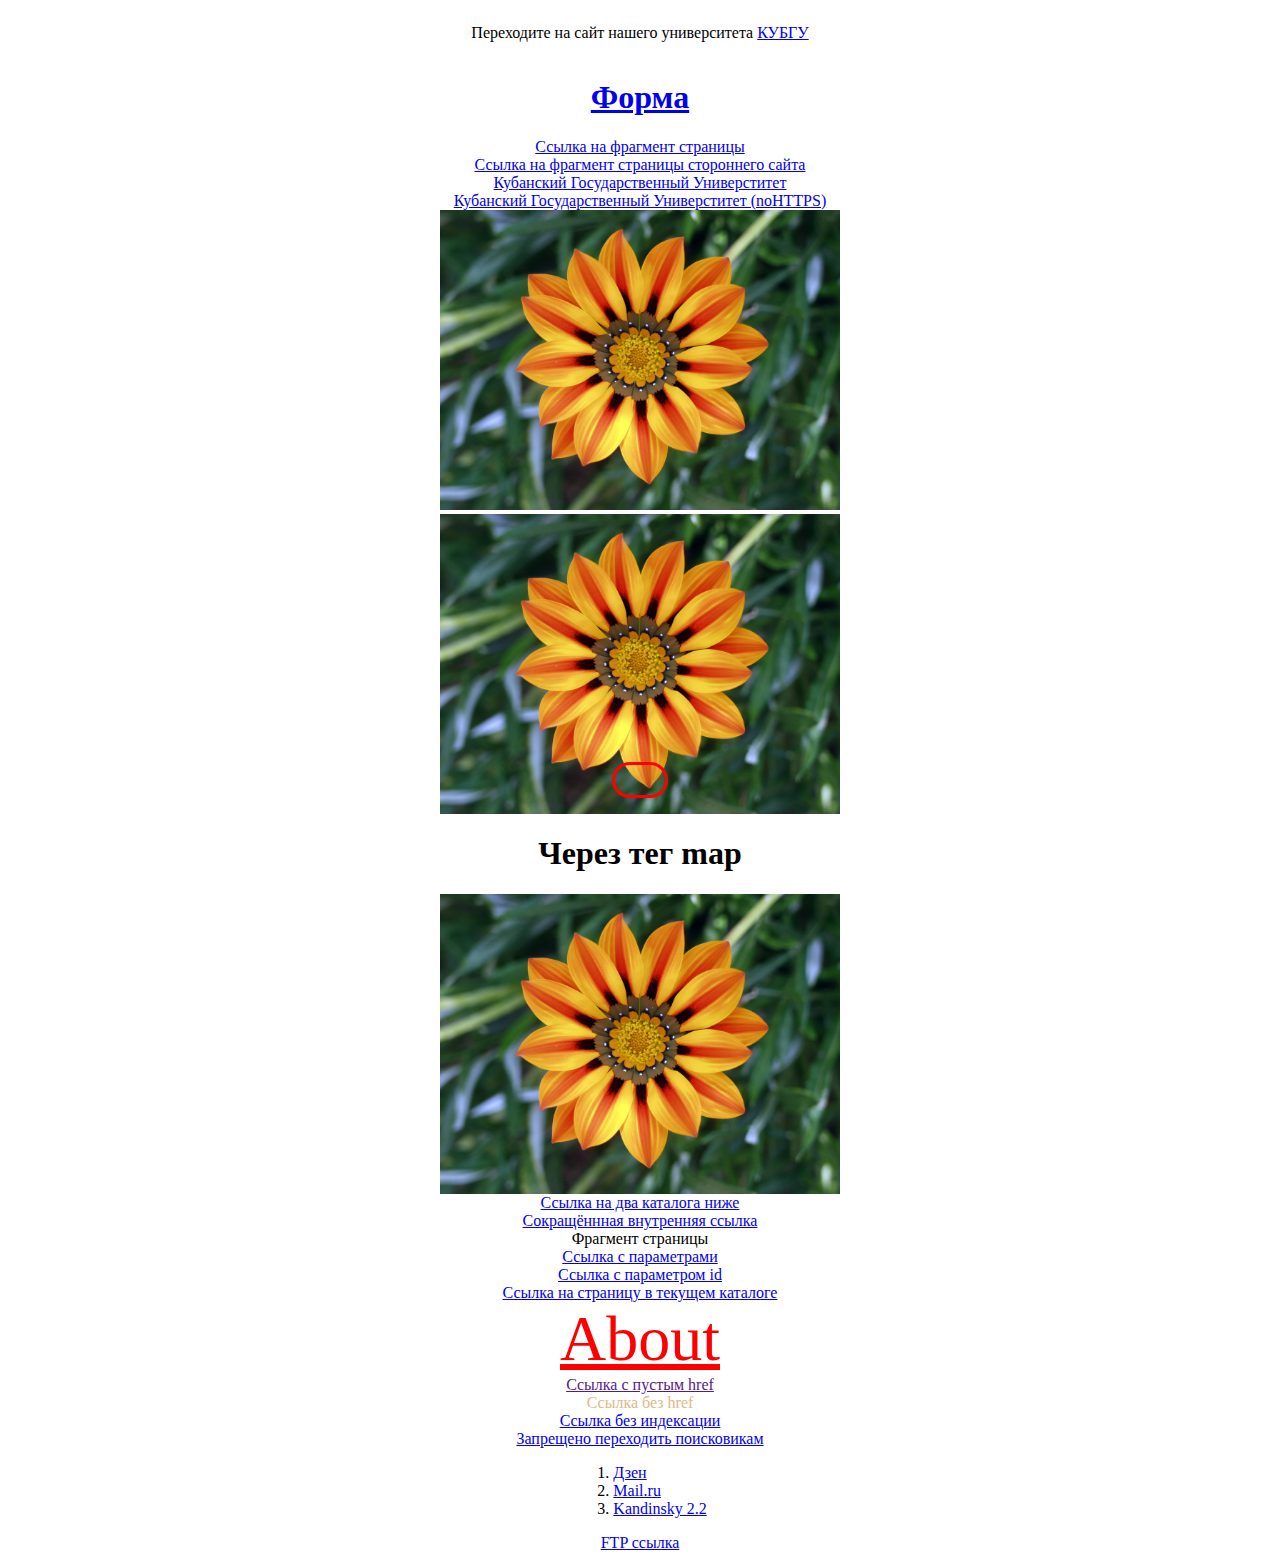
==== index.html @ ab21b36f "Hi" ====
<!DOCTYPE HTML>

<html lang="ru">
  <head>
    <title>Hello my dear friend</title>
  </head>
  <body>
    <main style="display: flex; flex-flow: column nowrap; justify-content: center; align-items: center;">
      <p>
        Переходите на сайт нашего университета <a href="https://www.kubsu.ru/index.php">КУБГУ</a>
      </p>
      <a href="./form/index.html">
        <h1>Форма</h1>
      </a>
      <a href="#span">Ссылка на фрагмент страницы</a>
      <a href="https://lavnik.net/kak-sozdat-ssylku-na-konkretnuyu-chast-stranitsy#sidebar">Ссылка на фрагмент страницы стороннего сайта</a>
      <a href="https://www.kubsu.ru/index.php">Кубанский Государственный Универститет</a>
      <a href="http://www.kubsu.ru/index.php">Кубанский Государственный Универститет (noHTTPS)</a>
      <a href="https://www.google.com">
        <img src="image.jpg" alt="" style="width: 400px;">
      </a>

      <img src="image.jpg" alt="" style="width: 400px;">
        <div style="border: solid red; border-radius: 100px; position: absolute; width: 50px; height: 30px;">
          <a href="https://www.kubsu.ru/index.php" style="display: block; width: 50px; height: 30px; border-radius: 100px;"></a>
        </div>
      </img>

      <h1>Через тег map</h1>
      <map name="link">
        <area 
        shape="rect" 
        coords="25,25,275,275" 
        href="https://www.kubsu.ru/index.php" 
        alt=""
        />
      </map>
      <img usemap="#link" style="width: 400px;" src="image.jpg" alt="">
      <a href="./about/second/index.html">Ссылка на два каталога ниже</a>
      <a href="./1/index.html">Сокращённная внутренняя ссылка</a>
      <span id="span">Фрагмент страницы</span>
      <a href="?id=1&flex=no&debug=off">Ссылка с параметрами</a>
      <a href="?id=2">Ссылка с параметром id</a>
      <a href="./page.html">Ссылка на страницу в текущем каталоге</a>
      <a href="./about/index.html" style="font-size: 4rem; color: red">About</a>
      <a href="">Ссылка с пустым href</a>
      <a style="color: burlywood;">Ссылка без href</a>
      <a href="https://www.vk.com" rel="nofollow"><!--noindex-->Ссылка без индексации<!--/noindex--></a>
      <a href="https://www.vk.com" rel="nofollow">Запрещено переходить поисковикам</a>

      <ol>
        <li>
          <a href="https://dzen.ru" title="wow1">Дзен</a>
        </li>
        <li>
          <a href="https://mail.ru" title="wow2">Mail.ru</a>
        </li>
        <li>
          <a href="https://www.sberbank.com/promo/kandinsky/" title="wow3">Kandinsky 2.2</a>
        </li>
      </ol>
      <a href="ftp://admin:admin@192.168.0.144:11111/somefile.txt">FTP ссылка</a>
    </main>
  </body>
</html>
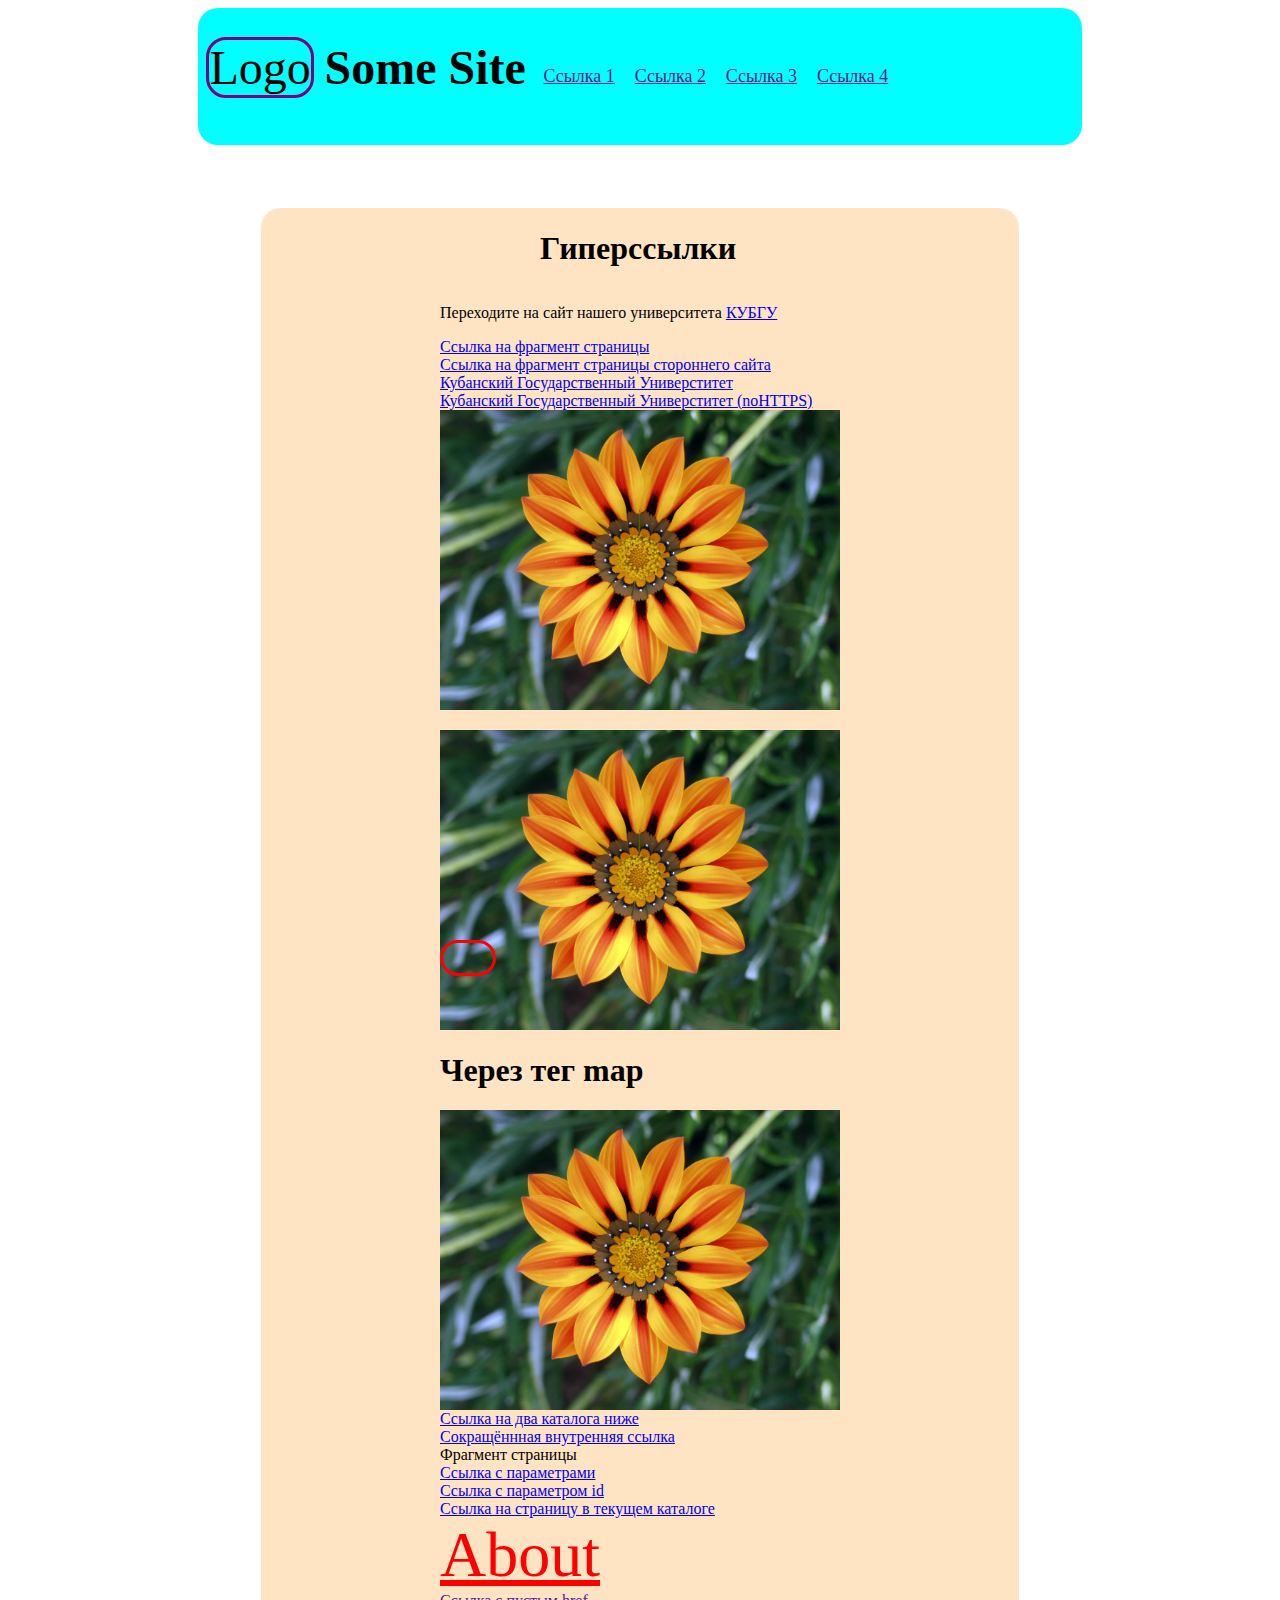
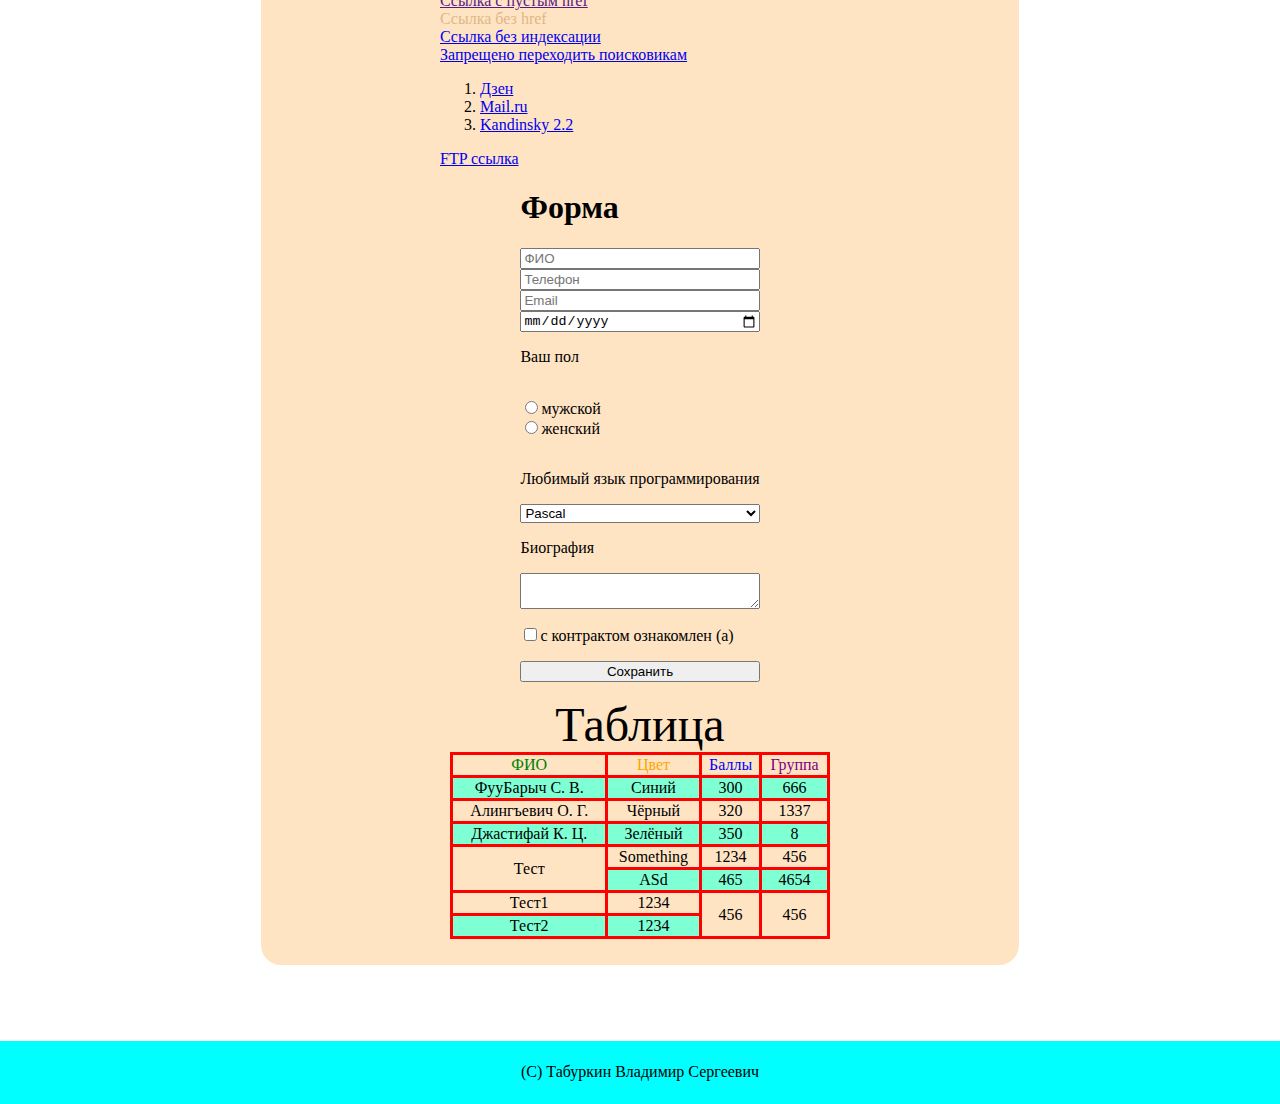
==== commit a2cc4168: "123" ====
--- a/index.html
+++ b/index.html
@@ -3,63 +3,183 @@
 <html lang="ru">
   <head>
     <title>Hello my dear friend</title>
+    
+    <link rel="stylesheet" href="style.css">
   </head>
   <body>
-    <main style="display: flex; flex-flow: column nowrap; justify-content: center; align-items: center;">
-      <p>
-        Переходите на сайт нашего университета <a href="https://www.kubsu.ru/index.php">КУБГУ</a>
-      </p>
-      <a href="./form/index.html">
-        <h1>Форма</h1>
-      </a>
-      <a href="#span">Ссылка на фрагмент страницы</a>
-      <a href="https://lavnik.net/kak-sozdat-ssylku-na-konkretnuyu-chast-stranitsy#sidebar">Ссылка на фрагмент страницы стороннего сайта</a>
-      <a href="https://www.kubsu.ru/index.php">Кубанский Государственный Универститет</a>
-      <a href="http://www.kubsu.ru/index.php">Кубанский Государственный Универститет (noHTTPS)</a>
-      <a href="https://www.google.com">
-        <img src="image.jpg" alt="" style="width: 400px;">
-      </a>
+    <header class="header">
+      <div class="logo">
+        <span>Logo</span>
+        <h1>Some Site</h1>
+      </div>
+      <nav class="navbar">
+        <ul class="links">
+          <li><a href="">Ссылка 1</a></li>
+          <li><a href="">Ссылка 2</a></li>
+          <li><a href="">Ссылка 3</a></li>
+          <li><a href="">Ссылка 4</a></li>
+        </ul>
+      </nav>
 
-      <img src="image.jpg" alt="" style="width: 400px;">
-        <div style="border: solid red; border-radius: 100px; position: absolute; width: 50px; height: 30px;">
-          <a href="https://www.kubsu.ru/index.php" style="display: block; width: 50px; height: 30px; border-radius: 100px;"></a>
-        </div>
-      </img>
+    </header>
+    
+    <div class="content_wrapper">
+      <table class="table">
+        <caption style="font-size: 3rem;">Таблица</caption>
+        <tbody>
+          <tr>
+            <td id="a" colspan="2">ФИО</td>
+            <td id="b">Цвет</td>
+            <td id="c">Баллы</td>
+            <td id="d">Группа</td>
+          </tr>
+          <tr>
+            <td colspan="2">ФууБарыч С. В.</td>
+            <td>Синий</td>
+            <td>300</td>
+            <td>666</td>
+          </tr>
+          <tr>
+            <td colspan="2">Алингъевич О. Г.</td>
+            <td>Чёрный</td>
+            <td>320</td>
+            <td>1337</td>
+          </tr>
+          <tr>
+            <td colspan="2">Джастифай К. Ц.</td>
+            <td>Зелёный</td>
+            <td>350</td>
+            <td>8</td>
+          </tr>
+          <tr>
+            <td rowspan="2" colspan="2" scope="rowgroup">Тест</td>
+            <td>Something</td>
+            <td>1234</td>
+            <td>456</td>
+          </tr>
+          <tr>
+            <td>ASd</td>
+            <td>465</td>
+            <td>4654</td>
+          </tr>
+          <tr>
+            <td colspan="2">Тест1</td>
+            <td>1234</td>
+            <td rowspan="2">456</td>
+            <td rowspan="2">456</td>
+          </tr>
+          <tr>
+            <td colspan="2">Тест2</td>
+            <td>1234</td>
+          </tr>
+          
+        </tbody>
+      </table>
+      <div>
+        <main class="hyper">
+          <h1 style="margin-left: 25%;">Гиперссылки</h1>
+          <p>
+            Переходите на сайт нашего университета <a href="https://www.kubsu.ru/index.php">КУБГУ</a>
+          </p>
+          <a href="#span">Ссылка на фрагмент страницы</a>
+          <a href="https://lavnik.net/kak-sozdat-ssylku-na-konkretnuyu-chast-stranitsy#sidebar">Ссылка на фрагмент страницы стороннего сайта</a>
+          <a href="https://www.kubsu.ru/index.php">Кубанский Государственный Универститет</a>
+          <a href="http://www.kubsu.ru/index.php">Кубанский Государственный Универститет (noHTTPS)</a>
+          <a href="https://www.google.com">
+            <img src="image.jpg" alt="" style="width: 400px;">
+          </a>
+          
+          <img src="image.jpg" alt="" style="width: 400px; margin-top: 4%;">
+            <div style="border: solid red; border-radius: 100px; position: absolute; width: 50px; height: 30px; margin-bottom: 60px;">
+              <a href="https://www.kubsu.ru/index.php" style="display: block; width: 50px; height: 30px; border-radius: 100px;"></a>
+            </div>
+          
+          <h1>Через тег map</h1>
+          <map name="link">
+            <area 
+            shape="rect" 
+            coords="25,25,200,200" 
+            href="https://www.kubsu.ru/index.php" 
+            alt=""
+            >
+            <area
+            shape="circle" 
+            coords="350,200,100" 
+            href="https://www.github.com" 
+            alt=""
+            />
+          </map>
+          <img usemap="#link" style="width: 400px;" src="image.jpg" alt="">
+          <a href="../about/second/index.html">Ссылка на два каталога ниже</a>
+          <a href="../1/index.html">Сокращённная внутренняя ссылка</a>
+          <span id="span">Фрагмент страницы</span>
+          <a href="?id=1&flex=no&debug=off">Ссылка с параметрами</a>
+          <a href="?id=2">Ссылка с параметром id</a>
+          <a href="./page.html">Ссылка на страницу в текущем каталоге</a>
+          <a href="../about/index.html" style="font-size: 4rem; color: red">About</a>
+          <a href="">Ссылка с пустым href</a>
+          <a style="color: burlywood;">Ссылка без href</a>
+          <a href="https://www.vk.com" rel="nofollow"><!--noindex-->Ссылка без индексации<!--/noindex--></a>
+          <a href="https://www.vk.com" rel="nofollow">Запрещено переходить поисковикам</a>
+          
+          <ol>
+            <li>
+              <a href="https://dzen.ru" title="wow1">Дзен</a>
+            </li>
+            <li>
+              <a href="https://mail.ru" title="wow2">Mail.ru</a>
+            </li>
+            <li>
+              <a href="https://www.sberbank.com/promo/kandinsky/" title="wow3">Kandinsky 2.2</a>
+            </li>
+          </ol>
+          <a href="ftp://admin:admin@192.168.0.144:11111/somefile.txt">FTP ссылка</a>
+          </main>
+      </div>
+        <form id="form" class="form">
+          <h1>Форма</h1>
+          <input required type="text" name="name" placeholder="ФИО"></input>
+          <input required type="number" name="telephone" placeholder="Телефон"></input>
+          <input required type="email" name="email" placeholder="Email"></input>
+          <input required type="date" name="date" placeholder="Дата Рождения"></input>
+          <p>Ваш пол</p>
+          <p>
+            <input required type="radio" name="answer" value="a1">мужской<Br>
+            <input required type="radio" name="answer" value="a2">женский<Br>
+          </p>
+          <p>Любимый язык программирования</p>
+          <select name="programming_lang">
+            <option value="value1">Pascal</option>
+            <option value="value2">C</option>
+            <option value="value3">C++</option>
+            <option value="value4">JavaScript</option>
+            <option value="value5">PHP</option>
+            <option value="value6">Python</option>
+            <option value="value7">Java</option>
+            <option value="value8">Haskel</option>
+            <option value="value9">Clojure</option>
+            <option value="value10">Prolog</option>
+            <option value="value11">Scala</option>  
+          </select>
+          <p>Биография</p>
+          
+          <textarea name="biography">
+            
+          </textarea>
+  
+          <p>
+            <input required type="checkbox" name="agreement">с контрактом ознакомлен (а)<Br>
+          </p>
+  
+          <button name="submit">Сохранить</button>
+        </form>
+        
+    </div>
 
-      <h1>Через тег map</h1>
-      <map name="link">
-        <area 
-        shape="rect" 
-        coords="25,25,275,275" 
-        href="https://www.kubsu.ru/index.php" 
-        alt=""
-        />
-      </map>
-      <img usemap="#link" style="width: 400px;" src="image.jpg" alt="">
-      <a href="./about/second/index.html">Ссылка на два каталога ниже</a>
-      <a href="./1/index.html">Сокращённная внутренняя ссылка</a>
-      <span id="span">Фрагмент страницы</span>
-      <a href="?id=1&flex=no&debug=off">Ссылка с параметрами</a>
-      <a href="?id=2">Ссылка с параметром id</a>
-      <a href="./page.html">Ссылка на страницу в текущем каталоге</a>
-      <a href="./about/index.html" style="font-size: 4rem; color: red">About</a>
-      <a href="">Ссылка с пустым href</a>
-      <a style="color: burlywood;">Ссылка без href</a>
-      <a href="https://www.vk.com" rel="nofollow"><!--noindex-->Ссылка без индексации<!--/noindex--></a>
-      <a href="https://www.vk.com" rel="nofollow">Запрещено переходить поисковикам</a>
-
-      <ol>
-        <li>
-          <a href="https://dzen.ru" title="wow1">Дзен</a>
-        </li>
-        <li>
-          <a href="https://mail.ru" title="wow2">Mail.ru</a>
-        </li>
-        <li>
-          <a href="https://www.sberbank.com/promo/kandinsky/" title="wow3">Kandinsky 2.2</a>
-        </li>
-      </ol>
-      <a href="ftp://admin:admin@192.168.0.144:11111/somefile.txt">FTP ссылка</a>
-    </main>
+    <footer class="footer">
+      <span>
+        (С) Табуркин Владимир Сергеевич
+      </span>
+    </footer>
   </body>
 </html>
--- a/style.css
+++ b/style.css
@@ -0,0 +1,174 @@
+.header {
+  background-color: aqua;
+  border-radius: 20px;
+  margin: 0 0 0 0;
+  display: flex;
+  flex-flow: column nowrap;
+  
+}
+
+.header .logo {
+  display: flex;
+  flex-flow: row nowrap;
+  align-items: center;
+  flex: 1;
+  order: 1;
+}
+
+.logo {
+  margin-top: 2%;
+  margin-bottom: 2%;
+}
+
+.logo span {
+  border-radius: 20px;
+  border: solid purple;
+  font-size: 5rem;
+  margin-right: 4%;
+}
+
+.logo h1 {
+  min-width: 10%;
+  font-size: 4rem;
+}
+
+.header .navbar {
+  flex: 2;
+  order: 2;
+  background-color: cadetblue;
+  width: 100%;
+  border-radius: 20px;
+}
+
+.links li {
+  text-decoration: none;
+  list-style-type: none;
+  font-size: 2rem;
+}
+
+.content_wrapper {
+  display: flex;
+  flex-flow: column nowrap;
+  justify-content: center;
+  align-items: center;
+  border-radius: 20px;
+  background-color: bisque;
+  margin-top: 13%;
+  margin-bottom: 5%;
+  padding-bottom: 2%;
+}
+
+table tr:nth-child(even) {
+background-color: aquamarine;
+}
+
+td {
+  border: solid red;
+  text-align: center;
+}
+
+#a {
+  color: green;
+}
+
+#b {
+  color: orange;
+}
+
+#c {
+  color: blue;
+}
+
+#d {
+  color: purple;
+}
+
+.footer {
+  position: absolute;
+  left: 0;
+  bottom: 1;
+  background-color: aqua;
+  display: flex;
+  flex-flow: row nowrap;
+  align-items: center;
+  text-align: center;
+  justify-content: center;
+  min-height: 7vh;
+  margin-top: 1%;
+  width: 100%;
+}
+
+.table {
+  border: solid red;
+  width: 50%;
+  border-collapse: collapse;
+}
+.hyper {
+  display: flex; flex-flow: column nowrap; justify-content: center; order: 2;
+}
+
+.form {
+  display: flex; flex-flow: column nowrap; order: 3;
+}
+
+@media screen and (min-width: 1080px) {
+  .header {
+    flex-flow: row nowrap;
+    margin-left: 15%;
+    margin-right: 15%;
+    align-items: center;
+  }
+
+  .links {
+    display: flex;
+    flex-flow: row nowrap;
+  }
+
+  .form {
+    order: 1;
+  }
+
+  .hyper {
+    order: 2;
+  }
+
+  .table {
+    order: 3;
+    margin-top: 2%;
+  }
+
+  .header .navbar {
+    flex: 2;
+    order: 2;
+    background-color: transparent;
+    padding-left: 1%;
+    padding-right: 7%;
+    border-radius: 20px;
+    position: relative;
+  }
+
+  .content_wrapper {
+    margin-top: 5%;
+    margin-left: 20%;
+    margin-right: 20%;
+  }
+
+  .logo {
+    margin-top: 0;
+    margin-left: 1%;
+  }
+
+  .logo span {
+    font-size: 3rem;
+  }
+
+  .logo h1 {
+    font-size: 3rem;
+    min-width: fit-content;
+  }
+
+  .links li {
+    margin-left: 4%;
+    font-size: 18px;
+  }
+}
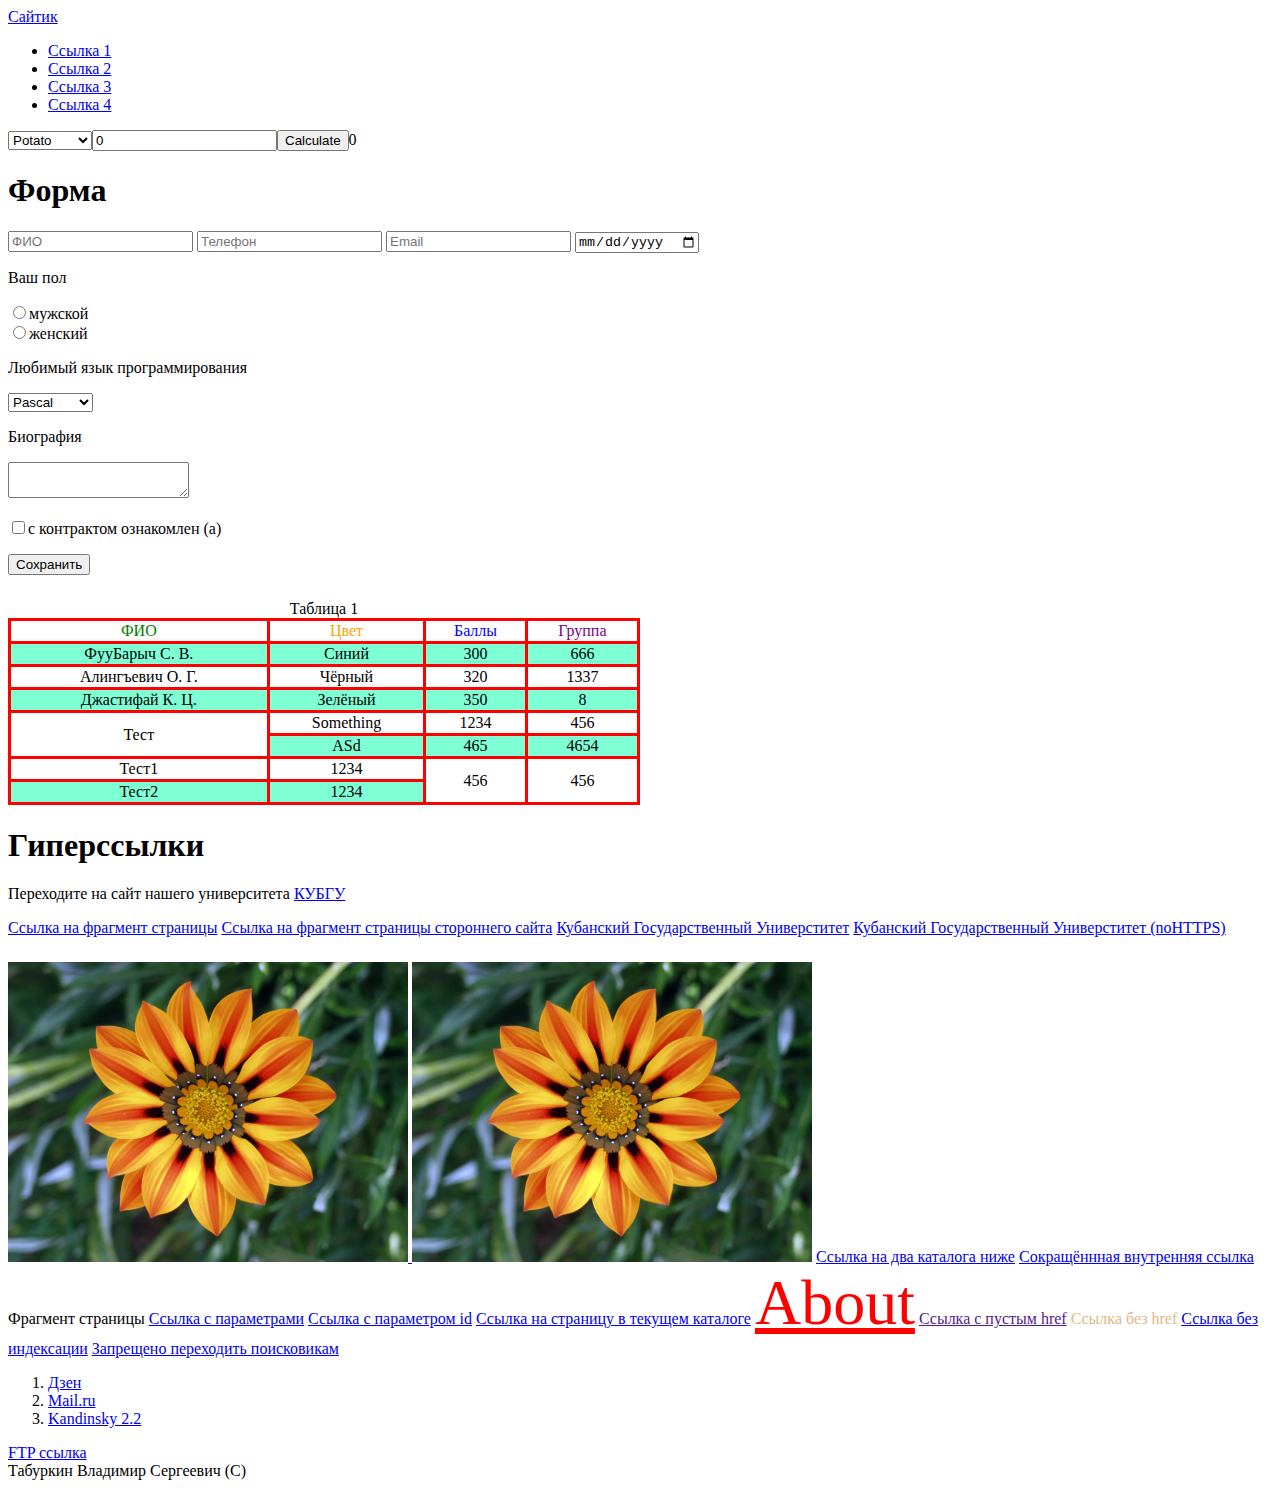
==== commit 370fd2af: "Update js" ====
--- a/index.html
+++ b/index.html
@@ -1,31 +1,74 @@
-<!DOCTYPE HTML>
-
-<html lang="ru">
+<!doctype html>
+<html lang="en">
   <head>
-    <title>Hello my dear friend</title>
-    
-    <link rel="stylesheet" href="style.css">
+    <meta charset="utf-8">
+    <title>Bootstrap demo</title>
+    <meta name="viewport" content="width=device-width, initial-scale=1" />
+    <link href="https://cdn.jsdelivr.net/npm/bootstrap@5.3.2/dist/css/bootstrap.min.css" rel="stylesheet" integrity="sha384-T3c6CoIi6uLrA9TneNEoa7RxnatzjcDSCmG1MXxSR1GAsXEV/Dwwykc2MPK8M2HN" crossorigin="anonymous">
+    <link href="./style.css" rel="stylesheet" type="text/css" />
   </head>
   <body>
-    <header class="header">
-      <div class="logo">
-        <span>Logo</span>
-        <h1>Some Site</h1>
-      </div>
-      <nav class="navbar">
-        <ul class="links">
-          <li><a href="">Ссылка 1</a></li>
-          <li><a href="">Ссылка 2</a></li>
-          <li><a href="">Ссылка 3</a></li>
-          <li><a href="">Ссылка 4</a></li>
+    <div class="container">
+      <header class="d-flex flex-wrap justify-content-center py-3 mb-4 border-bottom" id="header">
+        <a href="/" class="d-flex align-items-center mb-3 mb-md-0 me-md-auto link-body-emphasis text-decoration-none">
+          <span class="fs-4">Сайтик</span>
+        </a>
+        <ul class="nav nav-pills" id="nav">
+          <li class="nav-item"><a href="/" class="nav-link" aria-current="page">Ссылка 1</a></li>
+          <li class="nav-item"><a href="/" class="nav-link">Ссылка 2</a></li>
+          <li class="nav-item"><a href="/" class="nav-link">Ссылка 3</a></li>
+          <li class="nav-item"><a href="/" class="nav-link">Ссылка 4</a></li>
         </ul>
-      </nav>
+      </header>
+    </div>
 
-    </header>
-    
-    <div class="content_wrapper">
-      <table class="table">
-        <caption style="font-size: 3rem;">Таблица</caption>
+    <div id="calculator" class="container d-flex text-center mx-auto flex-row gap-3 justify-content-center mb-3"
+         style="width: 40%;"
+    >
+      
+    </div>
+
+    <div id="content" class="d-grid gap-5 text-center bg-info rounded-5 mx-auto">
+      <form class="p-5 d-grid" id="form">
+        <h1>Форма</h1>
+        <input class="form-control ml-2 mr-2" required type="text" name="name" placeholder="ФИО"></input>
+        <input class="form-control" required type="number" name="telephone" placeholder="Телефон"></input>
+        <input class="form-control" required type="email" name="email" placeholder="Email"></input>
+        <input class="form-control" required type="date" name="date" placeholder="Дата Рождения"></input>
+        <p>Ваш пол</p>
+        <p>
+          <input required type="radio" name="answer" value="a1">мужской<Br>
+          <input required type="radio" name="answer" value="a2">женский<Br>
+        </p>
+        <p>Любимый язык программирования</p>
+        <select name="programming_lang">
+          <option value="value1">Pascal</option>
+          <option value="value2">C</option>
+          <option value="value3">C++</option>
+          <option value="value4">JavaScript</option>
+          <option value="value5">PHP</option>
+          <option value="value6">Python</option>
+          <option value="value7">Java</option>
+          <option value="value8">Haskel</option>
+          <option value="value9">Clojure</option>
+          <option value="value10">Prolog</option>
+          <option value="value11">Scala</option>  
+        </select>
+        <p>Биография</p>
+        
+        <textarea name="biography">
+          
+        </textarea>
+
+        <p>
+          <input required type="checkbox" name="agreement">с контрактом ознакомлен (а)<Br>
+        </p>
+
+        <button class="btn btn-primary" name="submit">Сохранить</button>
+      </form>
+
+      <table class="table table-dark table-bordered" id="table">
+        <caption>Таблица 1</caption>
         <tbody>
           <tr>
             <td id="a" colspan="2">ФИО</td>
@@ -75,111 +118,72 @@
           
         </tbody>
       </table>
-      <div>
-        <main class="hyper">
-          <h1 style="margin-left: 25%;">Гиперссылки</h1>
-          <p>
-            Переходите на сайт нашего университета <a href="https://www.kubsu.ru/index.php">КУБГУ</a>
-          </p>
-          <a href="#span">Ссылка на фрагмент страницы</a>
-          <a href="https://lavnik.net/kak-sozdat-ssylku-na-konkretnuyu-chast-stranitsy#sidebar">Ссылка на фрагмент страницы стороннего сайта</a>
-          <a href="https://www.kubsu.ru/index.php">Кубанский Государственный Универститет</a>
-          <a href="http://www.kubsu.ru/index.php">Кубанский Государственный Универститет (noHTTPS)</a>
-          <a href="https://www.google.com">
-            <img src="image.jpg" alt="" style="width: 400px;">
-          </a>
-          
-          <img src="image.jpg" alt="" style="width: 400px; margin-top: 4%;">
-            <div style="border: solid red; border-radius: 100px; position: absolute; width: 50px; height: 30px; margin-bottom: 60px;">
-              <a href="https://www.kubsu.ru/index.php" style="display: block; width: 50px; height: 30px; border-radius: 100px;"></a>
-            </div>
-          
-          <h1>Через тег map</h1>
-          <map name="link">
-            <area 
-            shape="rect" 
-            coords="25,25,200,200" 
-            href="https://www.kubsu.ru/index.php" 
-            alt=""
-            >
-            <area
-            shape="circle" 
-            coords="350,200,100" 
-            href="https://www.github.com" 
-            alt=""
-            />
-          </map>
-          <img usemap="#link" style="width: 400px;" src="image.jpg" alt="">
-          <a href="../about/second/index.html">Ссылка на два каталога ниже</a>
-          <a href="../1/index.html">Сокращённная внутренняя ссылка</a>
-          <span id="span">Фрагмент страницы</span>
-          <a href="?id=1&flex=no&debug=off">Ссылка с параметрами</a>
-          <a href="?id=2">Ссылка с параметром id</a>
-          <a href="./page.html">Ссылка на страницу в текущем каталоге</a>
-          <a href="../about/index.html" style="font-size: 4rem; color: red">About</a>
-          <a href="">Ссылка с пустым href</a>
-          <a style="color: burlywood;">Ссылка без href</a>
-          <a href="https://www.vk.com" rel="nofollow"><!--noindex-->Ссылка без индексации<!--/noindex--></a>
-          <a href="https://www.vk.com" rel="nofollow">Запрещено переходить поисковикам</a>
-          
-          <ol>
-            <li>
-              <a href="https://dzen.ru" title="wow1">Дзен</a>
-            </li>
-            <li>
-              <a href="https://mail.ru" title="wow2">Mail.ru</a>
-            </li>
-            <li>
-              <a href="https://www.sberbank.com/promo/kandinsky/" title="wow3">Kandinsky 2.2</a>
-            </li>
-          </ol>
-          <a href="ftp://admin:admin@192.168.0.144:11111/somefile.txt">FTP ссылка</a>
-          </main>
-      </div>
-        <form id="form" class="form">
-          <h1>Форма</h1>
-          <input required type="text" name="name" placeholder="ФИО"></input>
-          <input required type="number" name="telephone" placeholder="Телефон"></input>
-          <input required type="email" name="email" placeholder="Email"></input>
-          <input required type="date" name="date" placeholder="Дата Рождения"></input>
-          <p>Ваш пол</p>
-          <p>
-            <input required type="radio" name="answer" value="a1">мужской<Br>
-            <input required type="radio" name="answer" value="a2">женский<Br>
-          </p>
-          <p>Любимый язык программирования</p>
-          <select name="programming_lang">
-            <option value="value1">Pascal</option>
-            <option value="value2">C</option>
-            <option value="value3">C++</option>
-            <option value="value4">JavaScript</option>
-            <option value="value5">PHP</option>
-            <option value="value6">Python</option>
-            <option value="value7">Java</option>
-            <option value="value8">Haskel</option>
-            <option value="value9">Clojure</option>
-            <option value="value10">Prolog</option>
-            <option value="value11">Scala</option>  
-          </select>
-          <p>Биография</p>
-          
-          <textarea name="biography">
-            
-          </textarea>
-  
-          <p>
-            <input required type="checkbox" name="agreement">с контрактом ознакомлен (а)<Br>
-          </p>
-  
-          <button name="submit">Сохранить</button>
-        </form>
+
+      <main id="links" class="d-grid justify-content-md-center justify-content-sm-center justify-content-lg-center">
+        <h1>Гиперссылки</h1>
+        <p>
+          Переходите на сайт нашего университета <a href="https://www.kubsu.ru/index.php">КУБГУ</a>
+        </p>
+        <a href="#span">Ссылка на фрагмент страницы</a>
+        <a href="https://lavnik.net/kak-sozdat-ssylku-na-konkretnuyu-chast-stranitsy#sidebar">Ссылка на фрагмент страницы стороннего сайта</a>
+        <a href="https://www.kubsu.ru/index.php">Кубанский Государственный Универститет</a>
+        <a href="http://www.kubsu.ru/index.php">Кубанский Государственный Универститет (noHTTPS)</a>
+        <a href="https://www.google.com">
+          <img src="image.jpg" alt="" style="width: 400px;">
+        </a>
         
+        <map name="link">
+          <area 
+          shape="rect" 
+          coords="25,25,200,200" 
+          href="https://www.kubsu.ru/index.php" 
+          alt=""
+          >
+          <area
+          shape="circle" 
+          coords="350,200,100" 
+          href="https://www.github.com" 
+          alt=""
+          />
+        </map>
+        <img usemap="#link" style="width: 400px; margin-top: 2%;" src="image.jpg" alt="">
+        <a href="../about/second/index.html">Ссылка на два каталога ниже</a>
+        <a href="../1/index.html">Сокращённная внутренняя ссылка</a>
+        <span id="span">Фрагмент страницы</span>
+        <a href="?id=1&flex=no&debug=off">Ссылка с параметрами</a>
+        <a href="?id=2">Ссылка с параметром id</a>
+        <a href="./page.html">Ссылка на страницу в текущем каталоге</a>
+        <a href="../about/index.html" style="font-size: 4rem; color: red">About</a>
+        <a href="">Ссылка с пустым href</a>
+        <a style="color: burlywood;">Ссылка без href</a>
+        <a href="https://www.vk.com" rel="nofollow"><!--noindex-->Ссылка без индексации<!--/noindex--></a>
+        <a href="https://www.vk.com" rel="nofollow">Запрещено переходить поисковикам</a>
+        
+        <ol>
+          <li>
+            <a href="https://dzen.ru" title="wow1">Дзен</a>
+          </li>
+          <li>
+            <a href="https://mail.ru" title="wow2">Mail.ru</a>
+          </li>
+          <li>
+            <a href="https://www.sberbank.com/promo/kandinsky/" title="wow3">Kandinsky 2.2</a>
+          </li>
+        </ol>
+        <a href="ftp://admin:admin@192.168.0.144:11111/somefile.txt">FTP ссылка</a>
+        </main>
     </div>
 
-    <footer class="footer">
-      <span>
-        (С) Табуркин Владимир Сергеевич
-      </span>
-    </footer>
+
+    <div class="container">
+      <footer class="d-flex flex-wrap justify-content-center align-items-center py-3 my-4 border-top">
+        <div class="col-md-4 d-flex align-items-center justify-content-center">
+          <span class="mb-3 mb-md-0 text-body-secondary">Табуркин Владимир Сергеевич (C)</span>
+        </div>
+      </footer>
+    </div>
+    <script src="https://cdn.jsdelivr.net/npm/@popperjs/core@2.11.8/dist/umd/popper.min.js" integrity="sha384-I7E8VVD/ismYTF4hNIPjVp/Zjvgyol6VFvRkX/vR+Vc4jQkC+hVqc2pM8ODewa9r" crossorigin="anonymous"></script>
+    <script src="https://cdn.jsdelivr.net/npm/bootstrap@5.3.2/dist/js/bootstrap.min.js" integrity="sha384-BBtl+eGJRgqQAUMxJ7pMwbEyER4l1g+O15P+16Ep7Q9Q+zqX6gSbd85u4mG4QzX+" crossorigin="anonymous"></script>
+    <script src="./script.js"></script>
   </body>
-</html>
+</html>--- a/style.css
+++ b/style.css
@@ -6,6 +6,7 @@
   flex-flow: column nowrap;
   
 }
+
 
 .header .logo {
   display: flex;
@@ -107,6 +108,8 @@
   display: flex; flex-flow: column nowrap; justify-content: center; order: 2;
 }
 
+
+
 .form {
   display: flex; flex-flow: column nowrap; order: 3;
 }
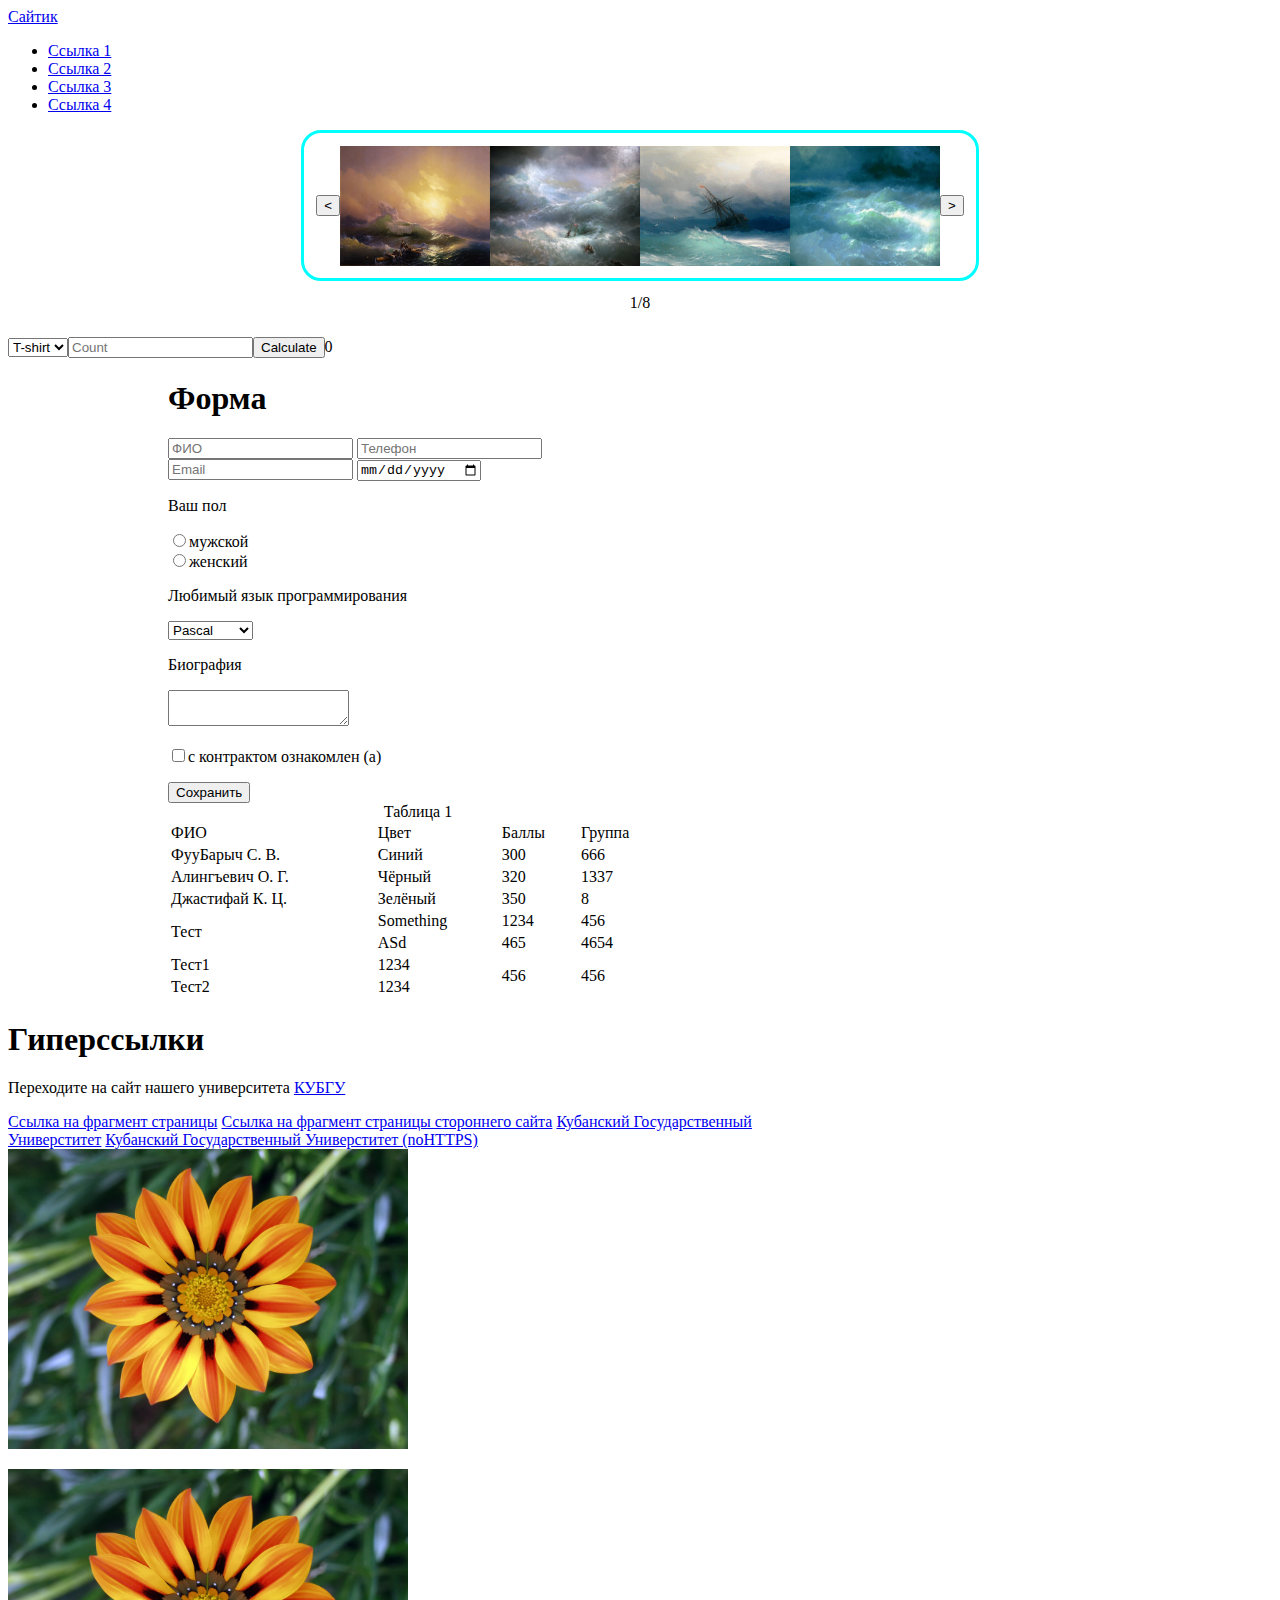
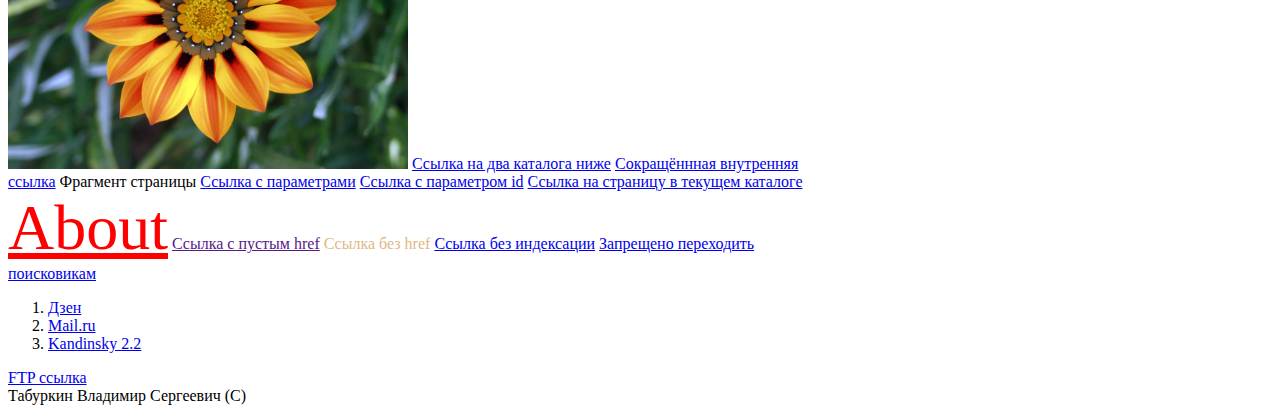
==== commit 31f09ef6: "Added gallery" ====
--- a/index.html
+++ b/index.html
@@ -22,6 +22,16 @@
       </header>
     </div>
 
+  <div id="gallery" class="gallery">
+    <button type="button" id="buttonLeft" class="rounded"><</button>
+    <img id="image1" src="./images/1.jpg" width="150" height="120"/>
+    <img id="image2" src="./images/2.jpg" width="150" height="120"/>
+    <img id="image3" src="./images/3.jpg" width="150" height="120"/>
+    <img id="image4" src="./images/4.jpg" width="150" height="120"/>
+    <button type="button" id="buttonRight" class="rounded">></button>   
+  </div>
+  <span id="pager" style="display: flex; justify-content: center; margin-top: -2%; margin-bottom: 2%;">1/8</span> 
+  
     <div id="calculator" class="container d-flex text-center mx-auto flex-row gap-3 justify-content-center mb-3"
          style="width: 40%;"
     >
@@ -185,5 +195,6 @@
     <script src="https://cdn.jsdelivr.net/npm/@popperjs/core@2.11.8/dist/umd/popper.min.js" integrity="sha384-I7E8VVD/ismYTF4hNIPjVp/Zjvgyol6VFvRkX/vR+Vc4jQkC+hVqc2pM8ODewa9r" crossorigin="anonymous"></script>
     <script src="https://cdn.jsdelivr.net/npm/bootstrap@5.3.2/dist/js/bootstrap.min.js" integrity="sha384-BBtl+eGJRgqQAUMxJ7pMwbEyER4l1g+O15P+16Ep7Q9Q+zqX6gSbd85u4mG4QzX+" crossorigin="anonymous"></script>
     <script src="./script.js"></script>
+    <script src="./gallery.js"></script>
   </body>
 </html>--- a/style.css
+++ b/style.css
@@ -1,177 +1,75 @@
-.header {
-  background-color: aqua;
+#content {
+  width: 400px;
+}
+
+.gallery {
+  display: flex;
+  flex-flow: row nowrap;
+  flex-basis: flex-start;
+  align-items: center;
+  justify-content: center;
+
+  border: solid aqua;
   border-radius: 20px;
-  margin: 0 0 0 0;
-  display: flex;
+  padding: 1% 1% 1% 1%;
+  width: fit-content;
+  margin-left: auto;
+  margin-right: auto;
+  margin-bottom: 3%;
+
+
+  transition: all 2s ease-in-out;
+}
+
+#table {
+  width: 100px;
+  margin-left: 8%;
+  order: 2;
+}
+
+#links {
+  order: 3;
+}
+
+#nav {
   flex-flow: column nowrap;
+}
+
+#header {
+  flex-flow: column nowrap;
+}
+
+#form {
+  order: 1;
   
 }
 
-
-.header .logo {
-  display: flex;
-  flex-flow: row nowrap;
-  align-items: center;
-  flex: 1;
-  order: 1;
-}
-
-.logo {
-  margin-top: 2%;
-  margin-bottom: 2%;
-}
-
-.logo span {
-  border-radius: 20px;
-  border: solid purple;
-  font-size: 5rem;
-  margin-right: 4%;
-}
-
-.logo h1 {
-  min-width: 10%;
-  font-size: 4rem;
-}
-
-.header .navbar {
-  flex: 2;
-  order: 2;
-  background-color: cadetblue;
-  width: 100%;
-  border-radius: 20px;
-}
-
-.links li {
-  text-decoration: none;
-  list-style-type: none;
-  font-size: 2rem;
-}
-
-.content_wrapper {
-  display: flex;
-  flex-flow: column nowrap;
-  justify-content: center;
-  align-items: center;
-  border-radius: 20px;
-  background-color: bisque;
-  margin-top: 13%;
-  margin-bottom: 5%;
-  padding-bottom: 2%;
-}
-
-table tr:nth-child(even) {
-background-color: aquamarine;
-}
-
-td {
-  border: solid red;
-  text-align: center;
-}
-
-#a {
-  color: green;
-}
-
-#b {
-  color: orange;
-}
-
-#c {
-  color: blue;
-}
-
-#d {
-  color: purple;
-}
-
-.footer {
-  position: absolute;
-  left: 0;
-  bottom: 1;
-  background-color: aqua;
-  display: flex;
-  flex-flow: row nowrap;
-  align-items: center;
-  text-align: center;
-  justify-content: center;
-  min-height: 7vh;
-  margin-top: 1%;
-  width: 100%;
-}
-
-.table {
-  border: solid red;
-  width: 50%;
-  border-collapse: collapse;
-}
-.hyper {
-  display: flex; flex-flow: column nowrap; justify-content: center; order: 2;
-}
-
-
-
-.form {
-  display: flex; flex-flow: column nowrap; order: 3;
-}
-
 @media screen and (min-width: 1080px) {
-  .header {
-    flex-flow: row nowrap;
-    margin-left: 15%;
-    margin-right: 15%;
-    align-items: center;
+  #content {
+    width: 800px;
   }
-
-  .links {
-    display: flex;
+  
+  #table {
+    width: 500px;
+    margin-left: 20%;
+    order: 3;
+  }
+  
+  #nav {
     flex-flow: row nowrap;
   }
 
-  .form {
+  #header {
+    flex-flow: row nowrap;
+  }
+
+  #links {
     order: 1;
   }
 
-  .hyper {
-    order: 2;
-  }
-
-  .table {
-    order: 3;
-    margin-top: 2%;
-  }
-
-  .header .navbar {
-    flex: 2;
-    order: 2;
-    background-color: transparent;
-    padding-left: 1%;
-    padding-right: 7%;
-    border-radius: 20px;
-    position: relative;
-  }
-
-  .content_wrapper {
-    margin-top: 5%;
+  #form {
+    order: 1;
     margin-left: 20%;
     margin-right: 20%;
   }
-
-  .logo {
-    margin-top: 0;
-    margin-left: 1%;
-  }
-
-  .logo span {
-    font-size: 3rem;
-  }
-
-  .logo h1 {
-    font-size: 3rem;
-    min-width: fit-content;
-  }
-
-  .links li {
-    margin-left: 4%;
-    font-size: 18px;
-  }
-}
+}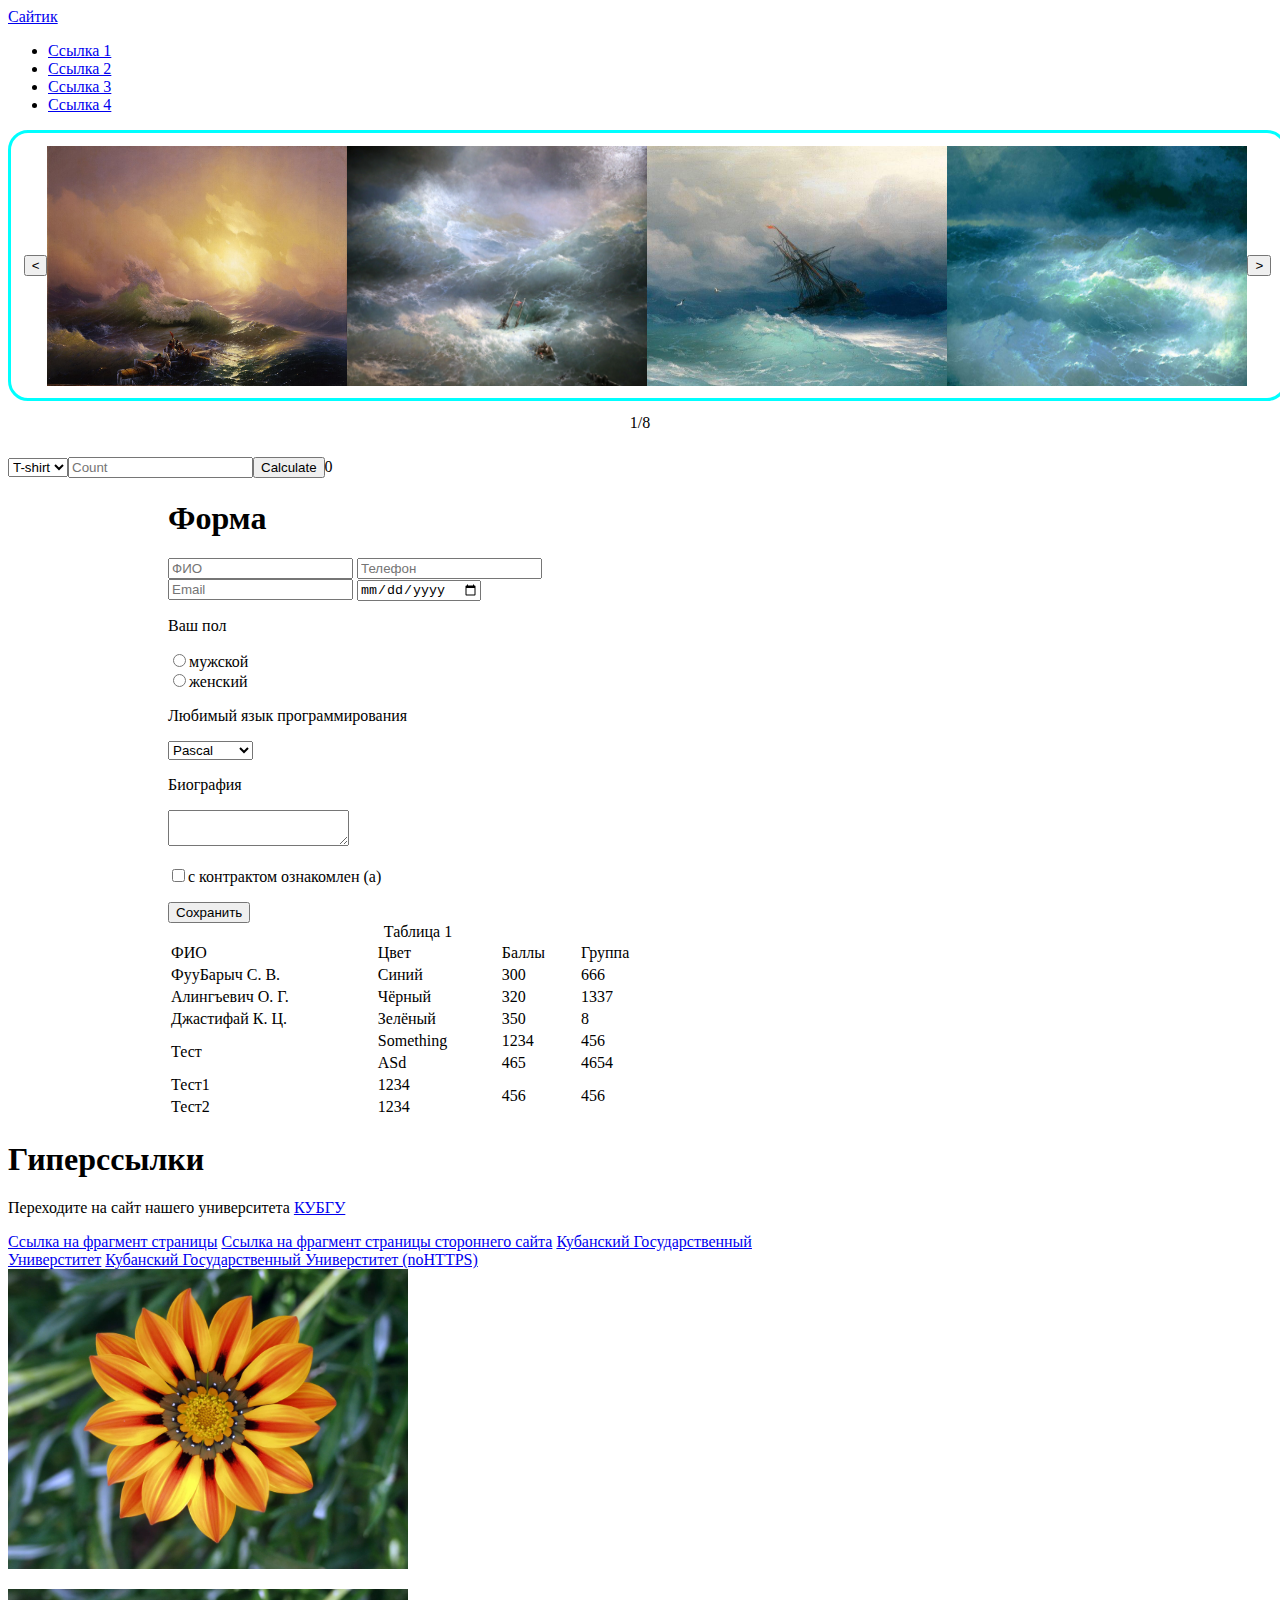
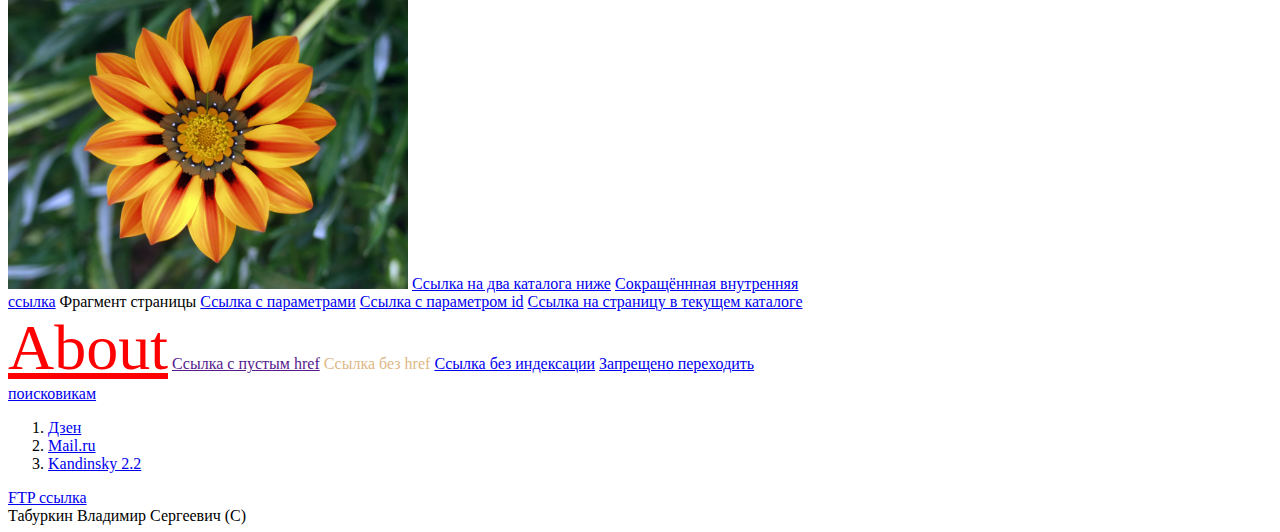
==== commit 5a7cbedf: "Added gallery" ====
--- a/index.html
+++ b/index.html
@@ -24,10 +24,10 @@
 
   <div id="gallery" class="gallery">
     <button type="button" id="buttonLeft" class="rounded"><</button>
-    <img id="image1" src="./images/1.jpg" width="150" height="120"/>
-    <img id="image2" src="./images/2.jpg" width="150" height="120"/>
-    <img id="image3" src="./images/3.jpg" width="150" height="120"/>
-    <img id="image4" src="./images/4.jpg" width="150" height="120"/>
+    <img id="image1" src="./images/1.jpg" width="300" height="240"/>
+    <img id="image2" src="./images/2.jpg" width="300" height="240"/>
+    <img id="image3" src="./images/3.jpg" width="300" height="240"/>
+    <img id="image4" src="./images/4.jpg" width="300" height="240"/>
     <button type="button" id="buttonRight" class="rounded">></button>   
   </div>
   <span id="pager" style="display: flex; justify-content: center; margin-top: -2%; margin-bottom: 2%;">1/8</span> 
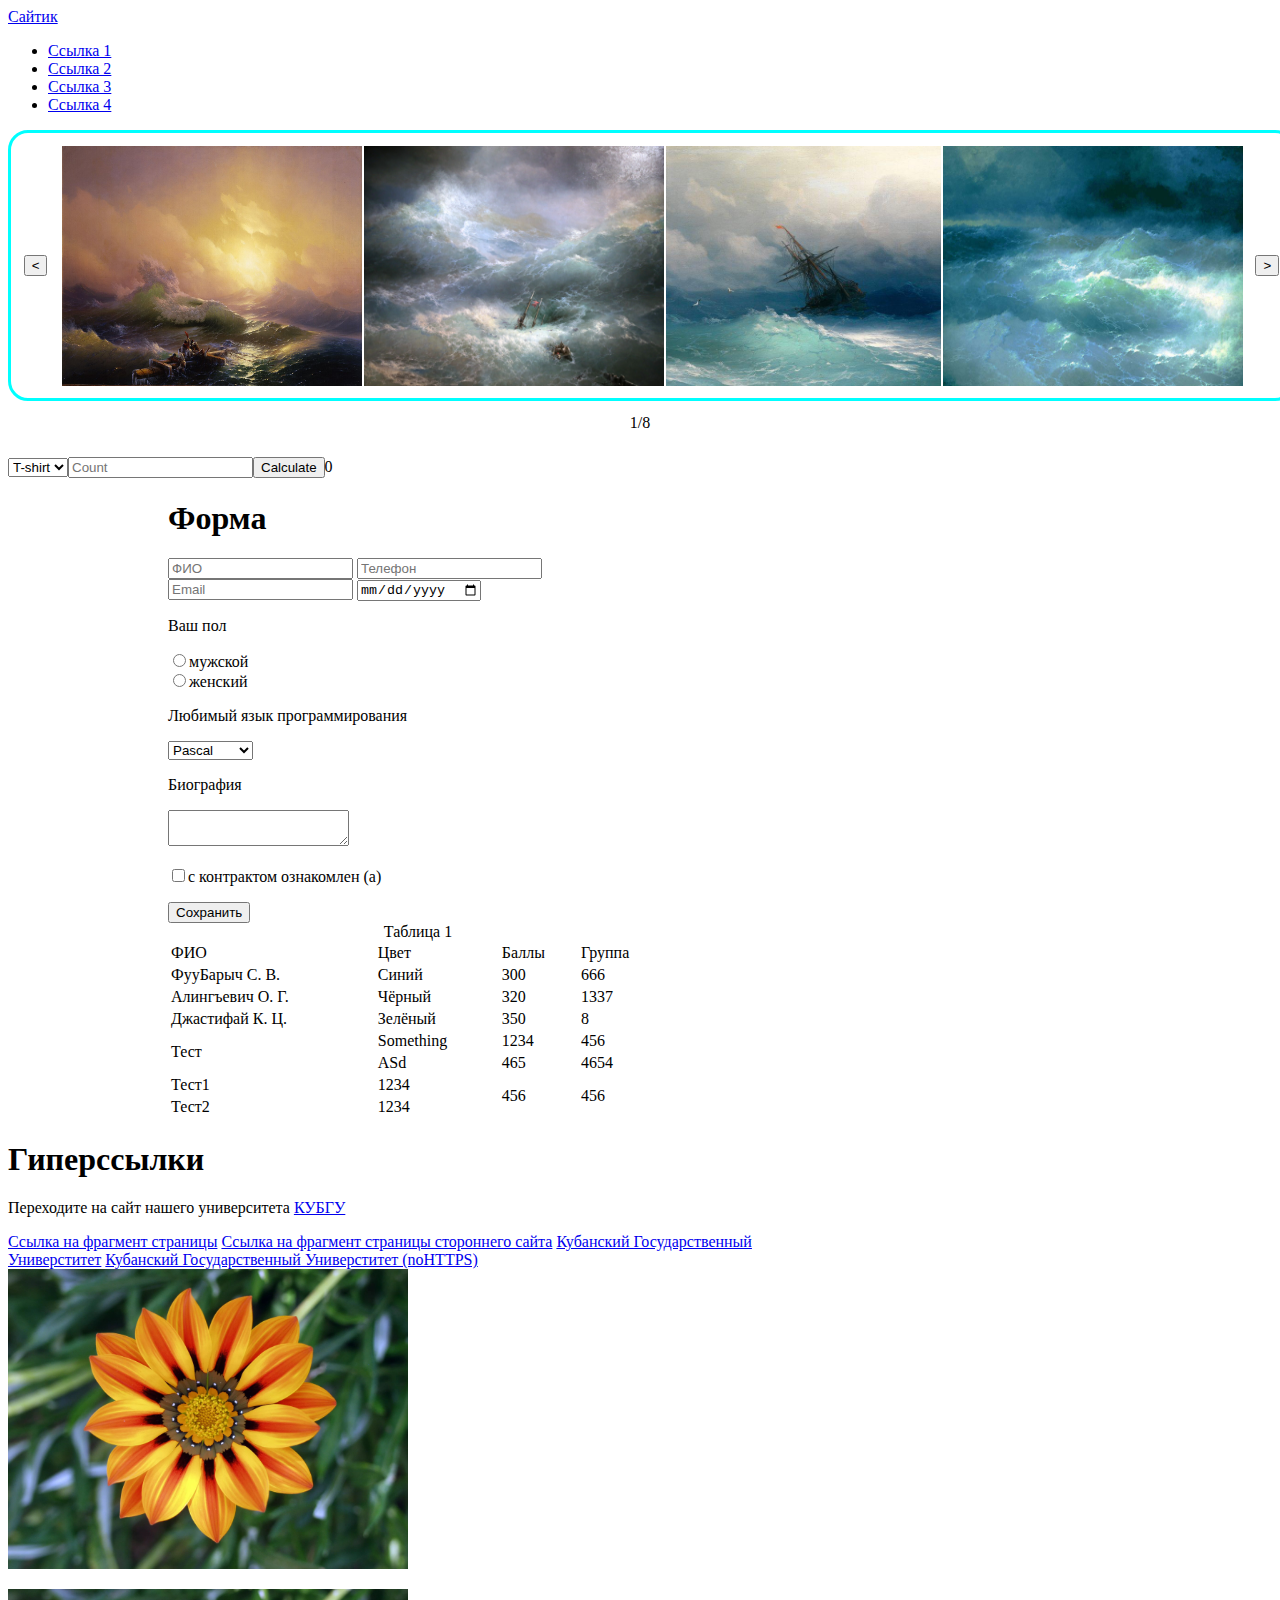
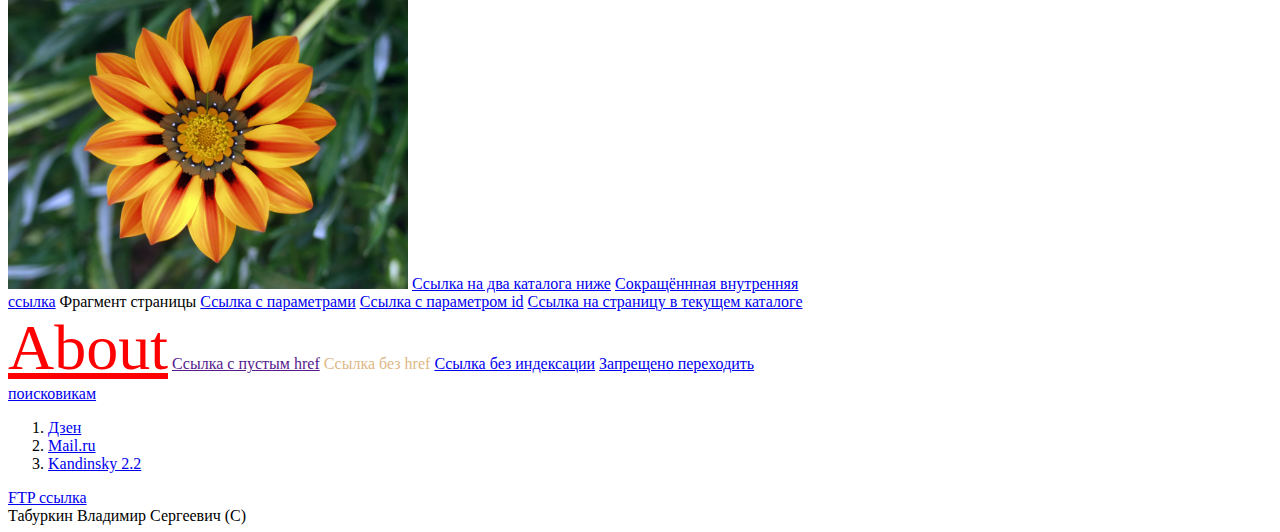
==== commit 409c052e: "Added gallery" ====
--- a/index.html
+++ b/index.html
@@ -23,12 +23,12 @@
     </div>
 
   <div id="gallery" class="gallery">
-    <button type="button" id="buttonLeft" class="rounded"><</button>
+    <button type="button" id="buttonLeft" class="rounded" style="margin-right: 1%;"><</button>
     <img id="image1" src="./images/1.jpg" width="300" height="240"/>
     <img id="image2" src="./images/2.jpg" width="300" height="240"/>
     <img id="image3" src="./images/3.jpg" width="300" height="240"/>
     <img id="image4" src="./images/4.jpg" width="300" height="240"/>
-    <button type="button" id="buttonRight" class="rounded">></button>   
+    <button type="button" id="buttonRight" class="rounded" style="margin-left: 1%;">></button>   
   </div>
   <span id="pager" style="display: flex; justify-content: center; margin-top: -2%; margin-bottom: 2%;">1/8</span> 
   
--- a/style.css
+++ b/style.css
@@ -19,6 +19,10 @@
 
 
   transition: all 2s ease-in-out;
+}
+
+.gallery img {
+  margin-left: 2px;
 }
 
 #table {
@@ -44,9 +48,33 @@
   
 }
 
+#image2 {
+  display: none;
+}
+
+#image3 {
+  display: none;
+}
+
+#image4 {
+  display: none;
+}
+
 @media screen and (min-width: 1080px) {
   #content {
     width: 800px;
+  }
+
+  #image2 {
+    display: block;
+  }
+
+  #image3 {
+    display: block;
+  }
+
+  #image4 {
+    display: block;
   }
   
   #table {
